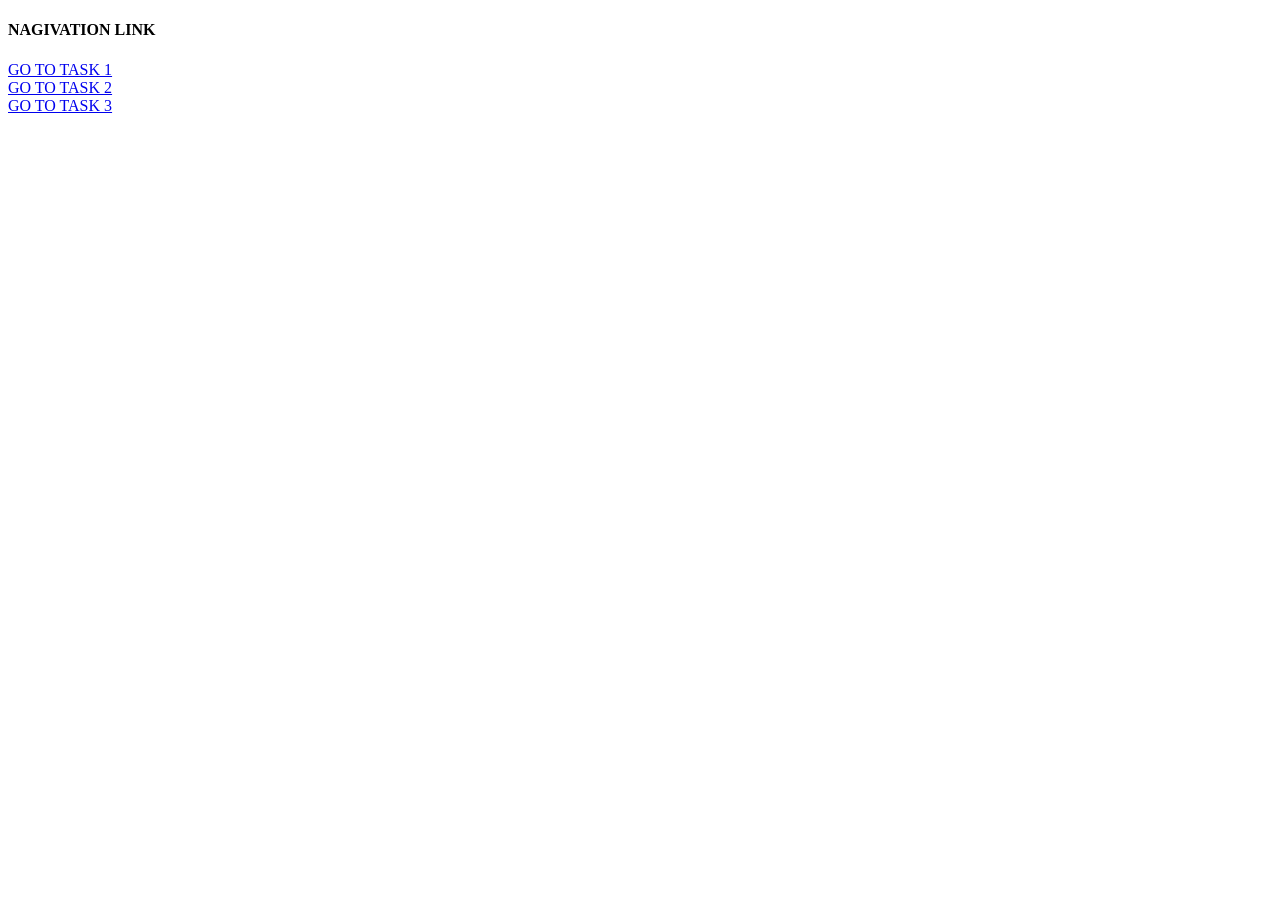
==== index.html @ b54571e1 "project commit" ====
<!DOCTYPE html>
<html lang="en">
<head>
    <meta charset="UTF-8">
    <meta name="viewport" content="width=device-width, initial-scale=1.0">
    <title>Hamro Nepal </title>
</head>
<body>
    <h4>NAGIVATION LINK</h4>
    <a href="./Project/Task1/Task1.html">GO TO TASK 1</a>
    <br>
    <a href="./Project/Task 2/Task2.html">GO TO TASK 2</a>
    <br>
    <a href="./Project/Task 3/Task3.html">GO TO TASK 3</a>
</html>
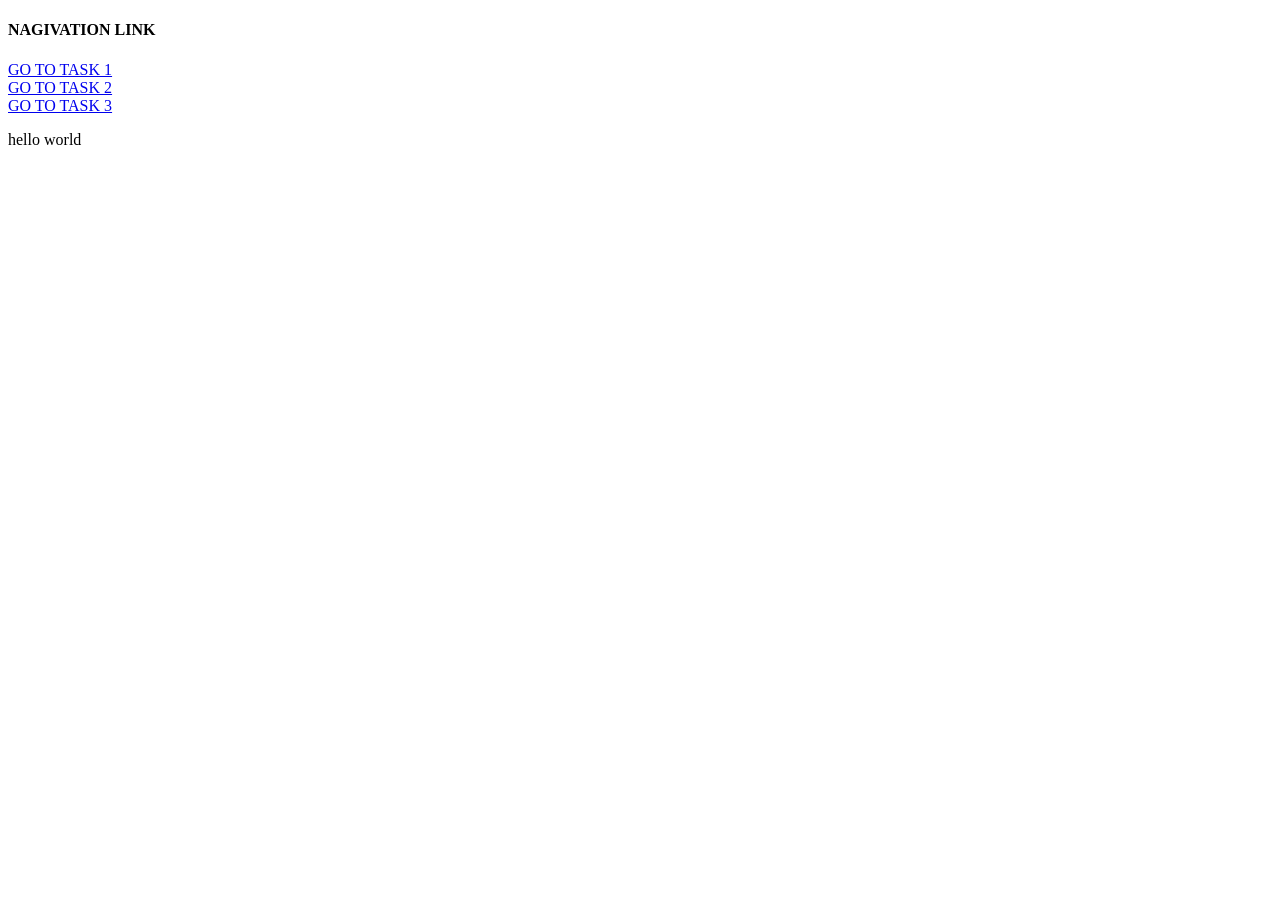
==== commit ff0ea529: "test" ====
--- a/index.html
+++ b/index.html
@@ -12,4 +12,5 @@
     <a href="./Project/Task 2/Task2.html">GO TO TASK 2</a>
     <br>
     <a href="./Project/Task 3/Task3.html">GO TO TASK 3</a>
+    <p>hello world</p>
 </html>
